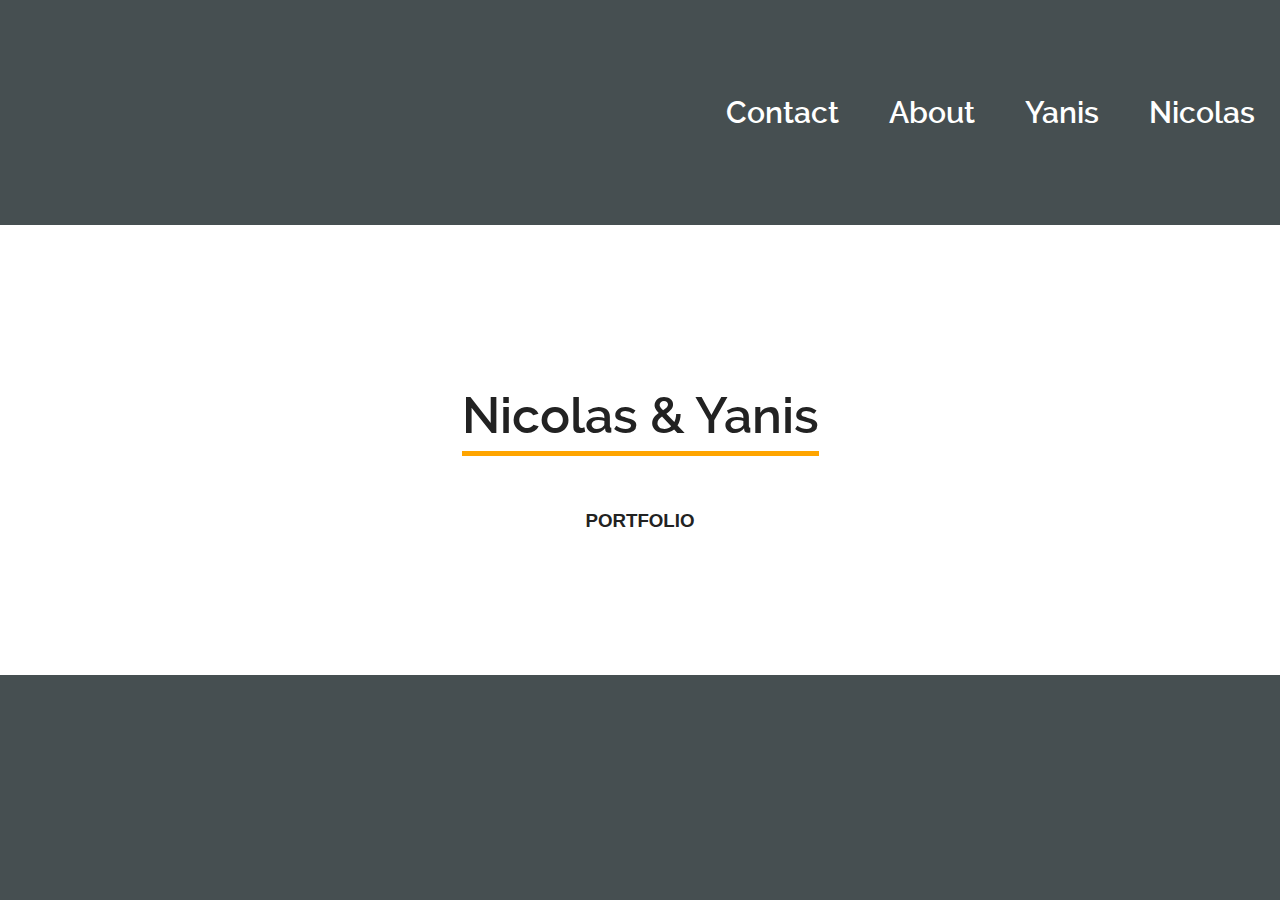
==== index.html @ fd367fba "all page header" ====
<!doctype html>
<html class="no-js" lang="fr">
    <head>
        <meta charset="utf-8">
        <meta http-equiv="x-ua-compatible" content="ie=edge">
        <title></title>
        <meta name="description" content="">
        <meta name="viewport" content="width=device-width, initial-scale=1">

        <link rel="apple-touch-icon" href="apple-touch-icon.png">
        <!-- Place favicon.ico in the root directory -->

        <link rel="stylesheet" href="css/normalize.css">
        <link rel="stylesheet" href="css/main.css">
        <script src="js/vendor/modernizr-2.8.3.min.js"></script>
    </head>
    <body>
	<header class="homeh">
	    <a href="contact.html" class="">Contact</a>
	    <a href="about.html" class="">About</a>
	    <a href="yanis.html" class="">Yanis</a>
	    <a href="nicolas.html" class="">Nicolas</a>	    
	</header>
	<section class="homes">
	    <h1 class="bigtitle">Nicolas & Yanis</h1>
	    <h3 class="litletitle">PORTFOLIO</h3>
	</section>
	<footer class="homef">
	</footer>

        <script src="https://code.jquery.com/jquery-1.12.0.min.js"></script>
        <script>window.jQuery || document.write('<script src="js/vendor/jquery-1.12.0.min.js"><\/script>')</script>
        <script src="js/plugins.js"></script>
        <script src="js/main.js"></script>

        <!-- Google Analytics: change UA-XXXXX-X to be your site's ID. -->
        <script>
            (function(b,o,i,l,e,r){b.GoogleAnalyticsObject=l;b[l]||(b[l]=
            function(){(b[l].q=b[l].q||[]).push(arguments)});b[l].l=+new Date;
            e=o.createElement(i);r=o.getElementsByTagName(i)[0];
            e.src='https://www.google-analytics.com/analytics.js';
            r.parentNode.insertBefore(e,r)}(window,document,'script','ga'));
            ga('create','UA-XXXXX-X','auto');ga('send','pageview');
        </script>
    </body>
</html>
---- css/main.css ----
/*! HTML5 Boilerplate v5.3.0 | MIT License | https://html5boilerplate.com/ */

/*
 * What follows is the result of much research on cross-browser styling.
 * Credit left inline and big thanks to Nicolas Gallagher, Jonathan Neal,
 * Kroc Camen, and the H5BP dev community and team.
 */

/* ==========================================================================
   Base styles: opinionated defaults
   ========================================================================== */

html {
    color: #222;
    font-size: 1em;
    line-height: 1.4;
}

/*
 * Remove text-shadow in selection highlight:
 * https://twitter.com/miketaylr/status/12228805301
 *
 * These selection rule sets have to be separate.
 * Customize the background color to match your design.
 */

::-moz-selection {
    background: #b3d4fc;
    text-shadow: none;
}

::selection {
    background: #b3d4fc;
    text-shadow: none;
}

/*
 * A better looking default horizontal rule
 */

hr {
    display: block;
    height: 1px;
    border: 0;
    border-top: 1px solid #ccc;
    margin: 1em 0;
    padding: 0;
}

/*
 * Remove the gap between audio, canvas, iframes,
 * images, videos and the bottom of their containers:
 * https://github.com/h5bp/html5-boilerplate/issues/440
 */

audio,
canvas,
iframe,
img,
svg,
video {
    vertical-align: middle;
}

/*
 * Remove default fieldset styles.
 */

fieldset {
    border: 0;
    margin: 0;
    padding: 0;
}

/*
 * Allow only vertical resizing of textareas.
 */

textarea {
    resize: vertical;
}

/* ==========================================================================
   Browser Upgrade Prompt
   ========================================================================== */

.browserupgrade {
    margin: 0.2em 0;
    background: #ccc;
    color: #000;
    padding: 0.2em 0;
}

/* ==========================================================================
   Author's custom styles
   ========================================================================== */

@font-face {
    font-family: 'ralewaysemibold';
    src: url('../fonts/raleway-semibold-webfont.woff2') format('woff2'),
    url('../fonts/raleway-semibold-webfont.woff') format('woff');
    font-weight: normal;
    font-style: normal;
}



/* ##################################################################### */
/* ##########################   SMARTPHONE   ########################### */
/* ##################################################################### */

/* GENERAL */

header
{
    width:100%;
    background-color:#464F51;
    display:flex;
    flex-direction:column;
}

header a
{
    text-decoration:none;
    color:white;
    font-family:ralewaysemibold;
    padding:0 5px;
    margin:0 20px;
}

footer
{
    width:100%;
    background-color:#464F51;
}

/* INDEX.HTML */
.homeh
{    
    min-height:25vh;
    align-items:center;
}

.homeh a:hover
{
    border-bottom:4px solid orange;
}

.homeh a
{
    font-size:30px;
}

.homeh a:visited
{
    text-decoration:none;
    color:white;
    font-size:30px;
}
.homes
{
    display:flex;
    justify-content:center;
    align-items:center;
    min-height:50vh;
    flex-direction:column;
}

.homef
{
    min-height:25vh;
}

.bigtitle
{
    border-bottom:5px solid orange;
    font-family: ralewaysemibold;
    font-size:50px;
}

/* ALL NON HOME PAGE */

.logo
{
    margin-right:auto;
    font-size:25px;
    font-family:ralewaysemibold;
}

.stickfooter
{
    min-height:calc(100vh - 50px);
}

.otherh
{
    height:20vh;
}

.otherh a:hover
{
    border-bottom:2px solid orange;
}

.logo:hover
{
    border-bottom:0px !important;
}

.otherf
{
    height:50px;
}

/* ##################################################################### */
/* ############################   TABLETS   ############################ */
/* ##################################################################### */

@media screen and (min-width:801px)
{
    header
    {
	flex-direction:row;
	justify-content:flex-end;
	align-items:center;
    }
    .otherh
    {
	height:60px;
    }
}


/* ##################################################################### */
/* ############################   DESKTOPS   ########################### */
/* ##################################################################### */



/* ##################################################################### */
/* ########################   LARGE DESKTOPS   ######################### */
/* ##################################################################### */
















/* ==========================================================================
   Helper classes
   ========================================================================== */

/*
 * Hide visually and from screen readers
 */

.hidden {
    display: none !important;
}

/*
 * Hide only visually, but have it available for screen readers:
 * http://snook.ca/archives/html_and_css/hiding-content-for-accessibility
 */

.visuallyhidden {
    border: 0;
    clip: rect(0 0 0 0);
    height: 1px;
    margin: -1px;
    overflow: hidden;
    padding: 0;
    position: absolute;
    width: 1px;
}

/*
 * Extends the .visuallyhidden class to allow the element
 * to be focusable when navigated to via the keyboard:
 * https://www.drupal.org/node/897638
 */

.visuallyhidden.focusable:active,
.visuallyhidden.focusable:focus {
    clip: auto;
    height: auto;
    margin: 0;
    overflow: visible;
    position: static;
    width: auto;
}

/*
 * Hide visually and from screen readers, but maintain layout
 */

.invisible {
    visibility: hidden;
}

/*
 * Clearfix: contain floats
 *
 * For modern browsers
 * 1. The space content is one way to avoid an Opera bug when the
 *    `contenteditable` attribute is included anywhere else in the document.
 *    Otherwise it causes space to appear at the top and bottom of elements
 *    that receive the `clearfix` class.
 * 2. The use of `table` rather than `block` is only necessary if using
 *    `:before` to contain the top-margins of child elements.
 */

.clearfix:before,
.clearfix:after {
    content: " "; /* 1 */
    display: table; /* 2 */
}

.clearfix:after {
    clear: both;
}

/* ==========================================================================
   EXAMPLE Media Queries for Responsive Design.
   These examples override the primary ('mobile first') styles.
   Modify as content requires.
   ========================================================================== */

@media only screen and (min-width: 35em) {
    /* Style adjustments for viewports that meet the condition */
}

@media print,
       (-webkit-min-device-pixel-ratio: 1.25),
       (min-resolution: 1.25dppx),
       (min-resolution: 120dpi) {
    /* Style adjustments for high resolution devices */
}

/* ==========================================================================
   Print styles.
   Inlined to avoid the additional HTTP request:
   http://www.phpied.com/delay-loading-your-print-css/
   ========================================================================== */

@media print {
    *,
    *:before,
    *:after,
    *:first-letter,
    *:first-line {
        background: transparent !important;
        color: #000 !important; /* Black prints faster:
                                   http://www.sanbeiji.com/archives/953 */
        box-shadow: none !important;
        text-shadow: none !important;
    }

    a,
    a:visited {
        text-decoration: underline;
    }

    a[href]:after {
        content: " (" attr(href) ")";
    }

    abbr[title]:after {
        content: " (" attr(title) ")";
    }

    /*
     * Don't show links that are fragment identifiers,
     * or use the `javascript:` pseudo protocol
     */

    a[href^="#"]:after,
    a[href^="javascript:"]:after {
        content: "";
    }

    pre,
    blockquote {
        border: 1px solid #999;
        page-break-inside: avoid;
    }

    /*
     * Printing Tables:
     * http://css-discuss.incutio.com/wiki/Printing_Tables
     */

    thead {
        display: table-header-group;
    }

    tr,
    img {
        page-break-inside: avoid;
    }

    img {
        max-width: 100% !important;
    }

    p,
    h2,
    h3 {
        orphans: 3;
        widows: 3;
    }

    h2,
    h3 {
        page-break-after: avoid;
    }
}
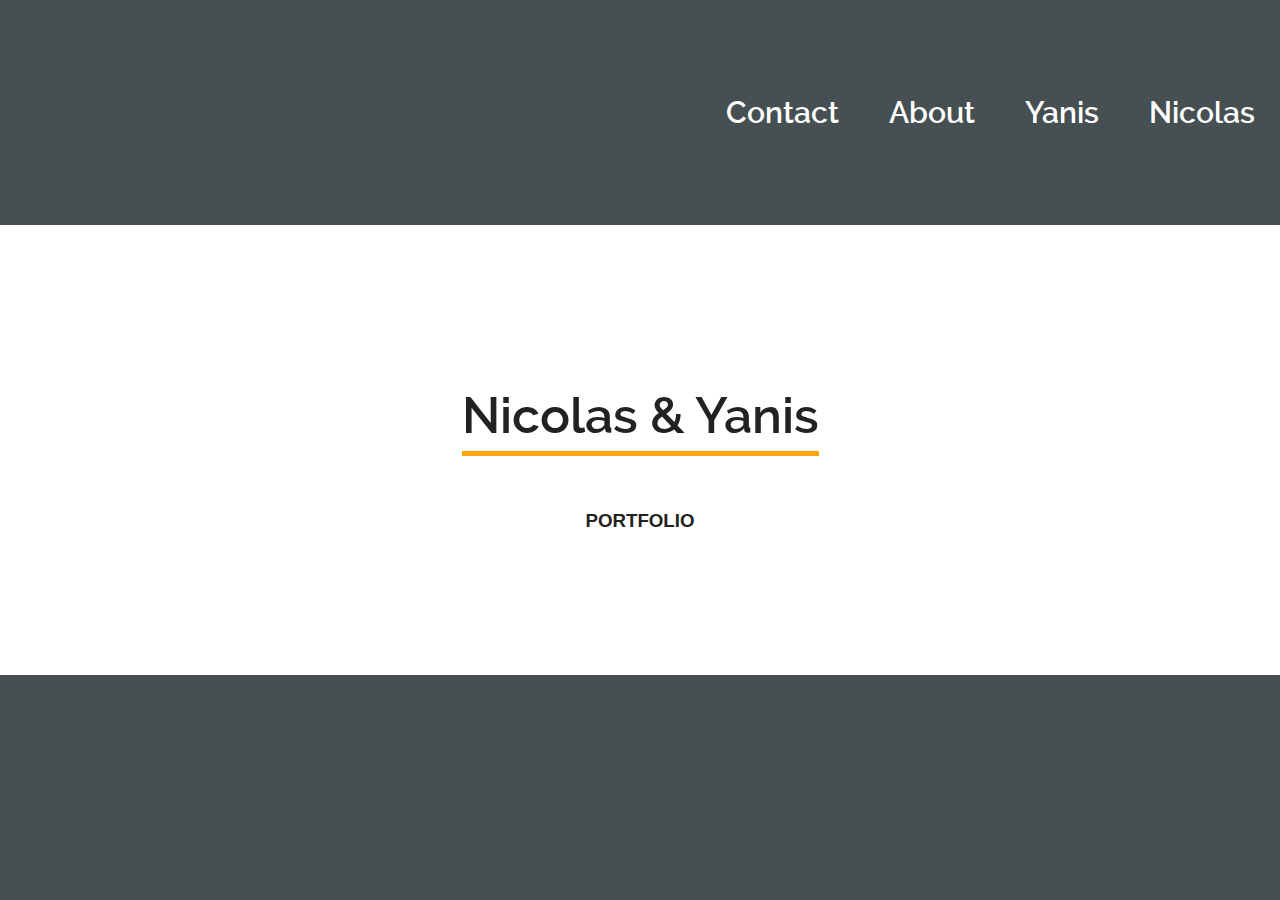
==== commit 0cf7b349: "Finish" ====
--- a/index.html
+++ b/index.html
@@ -1,46 +1,59 @@
 <!doctype html>
 <html class="no-js" lang="fr">
-    <head>
-        <meta charset="utf-8">
-        <meta http-equiv="x-ua-compatible" content="ie=edge">
-        <title></title>
-        <meta name="description" content="">
-        <meta name="viewport" content="width=device-width, initial-scale=1">
 
-        <link rel="apple-touch-icon" href="apple-touch-icon.png">
-        <!-- Place favicon.ico in the root directory -->
+<head>
+    <meta charset="utf-8">
+    <meta http-equiv="x-ua-compatible" content="ie=edge">
+    <title>Portfolio Yanis&Nico</title>
+    <meta name="description" content="">
+    <meta name="viewport" content="width=device-width, initial-scale=1">
+    <link rel="icon" href="favicon.ico" />
+    <link rel="apple-touch-icon" href="apple-touch-icon.png">
+    <!-- Place favicon.ico in the root directory -->
 
-        <link rel="stylesheet" href="css/normalize.css">
-        <link rel="stylesheet" href="css/main.css">
-        <script src="js/vendor/modernizr-2.8.3.min.js"></script>
-    </head>
-    <body>
-	<header class="homeh">
-	    <a href="contact.html" class="">Contact</a>
-	    <a href="about.html" class="">About</a>
-	    <a href="yanis.html" class="">Yanis</a>
-	    <a href="nicolas.html" class="">Nicolas</a>	    
-	</header>
-	<section class="homes">
-	    <h1 class="bigtitle">Nicolas & Yanis</h1>
-	    <h3 class="litletitle">PORTFOLIO</h3>
-	</section>
-	<footer class="homef">
-	</footer>
+    <link rel="stylesheet" href="css/normalize.css">
+    <link rel="stylesheet" href="css/main.css">
+    <script src="js/vendor/modernizr-2.8.3.min.js"></script>
+</head>
 
-        <script src="https://code.jquery.com/jquery-1.12.0.min.js"></script>
-        <script>window.jQuery || document.write('<script src="js/vendor/jquery-1.12.0.min.js"><\/script>')</script>
-        <script src="js/plugins.js"></script>
-        <script src="js/main.js"></script>
+<body>
+    <header class="homeh">
+        <a href="contact.html" class="">Contact</a>
+        <a href="about.html" class="">About</a>
+        <a href="yanis.html" class="">Yanis</a>
+        <a href="nicolas.html" class="">Nicolas</a>
+    </header>
+    <section class="homes">
+        <h1 class="bigtitle">Nicolas & Yanis</h1>
+        <h3 class="litletitle">PORTFOLIO</h3>
+    </section>
+    <footer class="homef">
+    </footer>
 
-        <!-- Google Analytics: change UA-XXXXX-X to be your site's ID. -->
-        <script>
-            (function(b,o,i,l,e,r){b.GoogleAnalyticsObject=l;b[l]||(b[l]=
-            function(){(b[l].q=b[l].q||[]).push(arguments)});b[l].l=+new Date;
-            e=o.createElement(i);r=o.getElementsByTagName(i)[0];
-            e.src='https://www.google-analytics.com/analytics.js';
-            r.parentNode.insertBefore(e,r)}(window,document,'script','ga'));
-            ga('create','UA-XXXXX-X','auto');ga('send','pageview');
-        </script>
-    </body>
+    <script src="https://code.jquery.com/jquery-1.12.0.min.js"></script>
+    <script>
+        window.jQuery || document.write('<script src="js/vendor/jquery-1.12.0.min.js"><\/script>')
+    </script>
+    <script src="js/plugins.js"></script>
+    <script src="js/main.js"></script>
+
+    <!-- Google Analytics: change UA-XXXXX-X to be your site's ID. -->
+    <script>
+        (function(b, o, i, l, e, r) {
+            b.GoogleAnalyticsObject = l;
+            b[l] || (b[l] =
+                function() {
+                    (b[l].q = b[l].q || []).push(arguments)
+                });
+            b[l].l = +new Date;
+            e = o.createElement(i);
+            r = o.getElementsByTagName(i)[0];
+            e.src = 'https://www.google-analytics.com/analytics.js';
+            r.parentNode.insertBefore(e, r)
+        }(window, document, 'script', 'ga'));
+        ga('create', 'UA-XXXXX-X', 'auto');
+        ga('send', 'pageview');
+    </script>
+</body>
+
 </html>
--- a/css/main.css
+++ b/css/main.css
@@ -1,10 +1,12 @@
 /*! HTML5 Boilerplate v5.3.0 | MIT License | https://html5boilerplate.com/ */
+
 
 /*
  * What follows is the result of much research on cross-browser styling.
  * Credit left inline and big thanks to Nicolas Gallagher, Jonathan Neal,
  * Kroc Camen, and the H5BP dev community and team.
  */
+
 
 /* ==========================================================================
    Base styles: opinionated defaults
@@ -28,7 +30,6 @@
     background: #b3d4fc;
     text-shadow: none;
 }
-
 ::selection {
     background: #b3d4fc;
     text-shadow: none;
@@ -53,12 +54,7 @@
  * https://github.com/h5bp/html5-boilerplate/issues/440
  */
 
-audio,
-canvas,
-iframe,
-img,
-svg,
-video {
+audio, canvas, iframe, img, svg, video {
     vertical-align: middle;
 }
 
@@ -97,168 +93,137 @@
 
 @font-face {
     font-family: 'ralewaysemibold';
-    src: url('../fonts/raleway-semibold-webfont.woff2') format('woff2'),
-    url('../fonts/raleway-semibold-webfont.woff') format('woff');
+    src: url('../fonts/raleway-semibold-webfont.woff2') format('woff2'), url('../fonts/raleway-semibold-webfont.woff') format('woff');
     font-weight: normal;
     font-style: normal;
 }
 
-
-
-/* ##################################################################### */
+/* ##################################################################### */
+
+
 /* ##########################   SMARTPHONE   ########################### */
-/* ##################################################################### */
+
+
+/* ##################################################################### */
+
 
 /* GENERAL */
 
-header
-{
-    width:100%;
-    background-color:#464F51;
-    display:flex;
-    flex-direction:column;
-}
-
-header a
-{
-    text-decoration:none;
-    color:white;
-    font-family:ralewaysemibold;
-    padding:0 5px;
-    margin:0 20px;
-}
-
-footer
-{
-    width:100%;
-    background-color:#464F51;
+header {
+    width: 100%;
+    background-color: #464F51;
+    display: flex;
+    flex-direction: column;
+}
+header a {
+    text-decoration: none;
+    color: white;
+    font-family: ralewaysemibold;
+    padding: 0 5px;
+    margin: 0 20px;
+}
+footer {
+    width: 100%;
+    background-color: #464F51;
 }
 
 /* INDEX.HTML */
-.homeh
-{    
-    min-height:25vh;
-    align-items:center;
-}
-
-.homeh a:hover
-{
-    border-bottom:4px solid orange;
-}
-
-.homeh a
-{
-    font-size:30px;
-}
-
-.homeh a:visited
-{
-    text-decoration:none;
-    color:white;
-    font-size:30px;
-}
-.homes
-{
-    display:flex;
-    justify-content:center;
-    align-items:center;
-    min-height:50vh;
-    flex-direction:column;
-}
-
-.homef
-{
-    min-height:25vh;
-}
-
-.bigtitle
-{
-    border-bottom:5px solid orange;
+
+.homeh {
+    min-height: 25vh;
+    align-items: center;
+}
+.homeh a:hover {
+    border-bottom: 4px solid orange;
+}
+.homeh a {
+    font-size: 30px;
+}
+.homeh a:visited {
+    text-decoration: none;
+    color: white;
+    font-size: 30px;
+}
+.homes {
+    display: flex;
+    justify-content: center;
+    align-items: center;
+    min-height: 50vh;
+    flex-direction: column;
+}
+.homef {
+    min-height: 25vh;
+}
+.bigtitle {
+    border-bottom: 5px solid orange;
     font-family: ralewaysemibold;
-    font-size:50px;
+    font-size: 50px;
 }
 
 /* ALL NON HOME PAGE */
 
-.logo
-{
-    margin-right:auto;
-    font-size:25px;
-    font-family:ralewaysemibold;
-}
-
-.stickfooter
-{
-    min-height:calc(100vh - 50px);
-}
-
-.otherh
-{
-    height:20vh;
-}
-
-.otherh a:hover
-{
-    border-bottom:2px solid orange;
-}
-
-.logo:hover
-{
-    border-bottom:0px !important;
-}
-
-.otherf
-{
-    height:50px;
-}
-
-/* ##################################################################### */
+.logo {
+    margin-right: auto;
+    font-size: 25px;
+    font-family: ralewaysemibold;
+}
+.stickfooter {
+    min-height: calc(100vh - 50px);
+}
+.otherh {
+    height: 20vh;
+}
+.otherh a:hover {
+    border-bottom: 2px solid orange;
+}
+.logo:hover {
+    border-bottom: 0px !important;
+}
+.otherf {
+    height: 50px;
+}
+
+/* ##################################################################### */
+
+
 /* ############################   TABLETS   ############################ */
-/* ##################################################################### */
-
-@media screen and (min-width:801px)
-{
-    header
-    {
-	flex-direction:row;
-	justify-content:flex-end;
-	align-items:center;
-    }
-    .otherh
-    {
-	height:60px;
-    }
-}
-
-
-/* ##################################################################### */
+
+
+/* ##################################################################### */
+
+@media screen and (min-width:801px) {
+    header {
+        flex-direction: row;
+        justify-content: flex-end;
+        align-items: center;
+    }
+    .otherh {
+        height: 60px;
+    }
+}
+
+/* ##################################################################### */
+
+
 /* ############################   DESKTOPS   ########################### */
-/* ##################################################################### */
-
-
-
-/* ##################################################################### */
+
+
+/* ##################################################################### */
+
+
+/* ##################################################################### */
+
+
 /* ########################   LARGE DESKTOPS   ######################### */
-/* ##################################################################### */
-
-
-
-
-
-
-
-
-
-
-
-
-
-
+
+
+/* ##################################################################### */
 
 
 /* ==========================================================================
    Helper classes
    ========================================================================== */
+
 
 /*
  * Hide visually and from screen readers
@@ -290,8 +255,7 @@
  * https://www.drupal.org/node/897638
  */
 
-.visuallyhidden.focusable:active,
-.visuallyhidden.focusable:focus {
+.visuallyhidden.focusable:active, .visuallyhidden.focusable:focus {
     clip: auto;
     height: auto;
     margin: 0;
@@ -320,12 +284,12 @@
  *    `:before` to contain the top-margins of child elements.
  */
 
-.clearfix:before,
-.clearfix:after {
-    content: " "; /* 1 */
-    display: table; /* 2 */
-}
-
+.clearfix:before, .clearfix:after {
+    content: " ";
+    /* 1 */
+    display: table;
+    /* 2 */
+}
 .clearfix:after {
     clear: both;
 }
@@ -339,11 +303,7 @@
 @media only screen and (min-width: 35em) {
     /* Style adjustments for viewports that meet the condition */
 }
-
-@media print,
-       (-webkit-min-device-pixel-ratio: 1.25),
-       (min-resolution: 1.25dppx),
-       (min-resolution: 120dpi) {
+@media print, (-webkit-min-device-pixel-ratio: 1.25), (min-resolution: 1.25dppx), (min-resolution: 120dpi) {
     /* Style adjustments for high resolution devices */
 }
 
@@ -354,74 +314,224 @@
    ========================================================================== */
 
 @media print {
-    *,
-    *:before,
-    *:after,
-    *:first-letter,
-    *:first-line {
+    *, *:before, *:after, *:first-letter, *:first-line {
         background: transparent !important;
-        color: #000 !important; /* Black prints faster:
+        color: #000 !important;
+        /* Black prints faster:
                                    http://www.sanbeiji.com/archives/953 */
         box-shadow: none !important;
         text-shadow: none !important;
     }
-
-    a,
-    a:visited {
+    a, a:visited {
         text-decoration: underline;
     }
-
     a[href]:after {
         content: " (" attr(href) ")";
     }
-
     abbr[title]:after {
         content: " (" attr(title) ")";
     }
-
     /*
      * Don't show links that are fragment identifiers,
      * or use the `javascript:` pseudo protocol
      */
-
-    a[href^="#"]:after,
-    a[href^="javascript:"]:after {
+    a[href^="#"]:after, a[href^="javascript:"]:after {
         content: "";
     }
-
-    pre,
-    blockquote {
+    pre, blockquote {
         border: 1px solid #999;
         page-break-inside: avoid;
     }
-
     /*
      * Printing Tables:
      * http://css-discuss.incutio.com/wiki/Printing_Tables
      */
-
     thead {
         display: table-header-group;
     }
-
-    tr,
-    img {
+    tr, img {
         page-break-inside: avoid;
     }
-
     img {
         max-width: 100% !important;
     }
-
-    p,
-    h2,
-    h3 {
+    p, h2, h3 {
         orphans: 3;
         widows: 3;
     }
-
-    h2,
-    h3 {
+    h2, h3 {
         page-break-after: avoid;
     }
 }
+
+
+
+
+
+
+
+
+
+
+
+
+
+
+
+
+
+
+
+
+
+
+
+
+
+
+
+
+
+
+
+
+
+
+
+
+
+
+
+
+
+
+
+
+
+
+
+
+
+
+
+
+
+
+
+
+
+
+
+
+
+
+
+
+
+
+
+
+
+
+
+
+
+
+
+
+
+
+
+
+
+
+
+
+
+
+
+
+
+
+
+
+
+
+
+
+
+
+
+
+
+
+
+
+
+
+
+
+
+
+
+
+
+
+
+
+
+
+
+
+
+
+
+
+
+
+
+
+
+
+.contact {
+
+  padding-top: 1%;
+  font-weight: bold;
+}
+
+
+.presentation{
+    margin-left: 38%;
+
+}
+
+.nico {
+    max-width: 25%;
+    margin-left: 2%;
+}
+
+.family{
+font-weight: bold;
+  padding-top: 1%;
+
+}
+
+.nico2 {
+    max-width: 45%;
+    margin-left: 55%;
+
+
+}
+
+.middle {
+  margin-bottom: 50%
+
+}
+
+
+
+.lel {
+  text-align: center;
+  max-width: 10%;
+
+}
